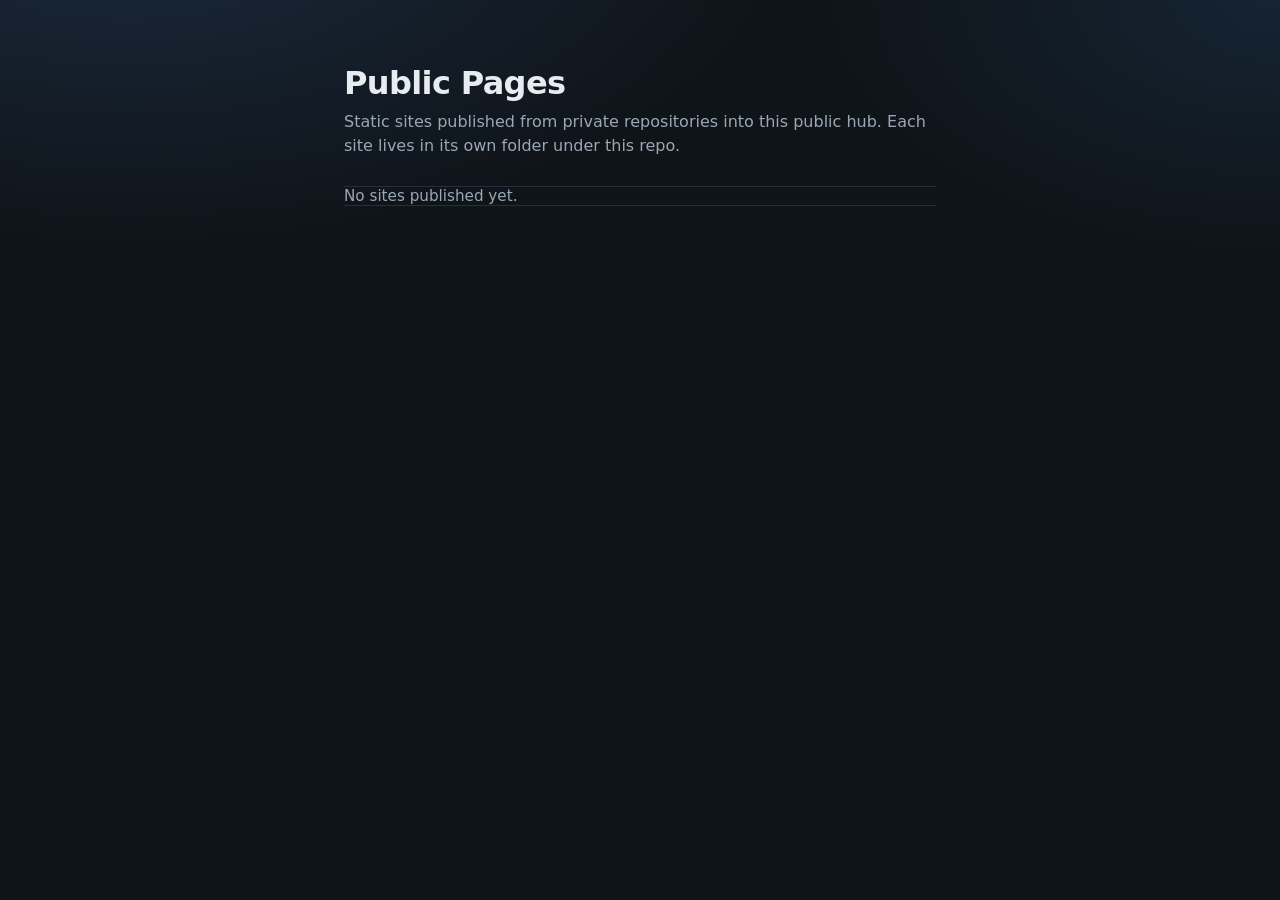
==== index.html @ e18ae78a "Initial public pages hub for GitHub Pages. EOF  Co-authored-by: Cursor <cursoragent@cursor.com>" ====
<!DOCTYPE html>
<html lang="en">
  <head>
    <meta charset="utf-8" />
    <meta name="viewport" content="width=device-width, initial-scale=1" />
    <title>Public Pages</title>
    <style>
      :root {
        --bg: #0f1419;
        --fg: #e7ecf1;
        --muted: #9aa7b5;
        --accent: #3d9cf0;
        --line: #243041;
      }
      * {
        box-sizing: border-box;
      }
      body {
        margin: 0;
        min-height: 100vh;
        font-family: "Segoe UI", system-ui, sans-serif;
        color: var(--fg);
        background:
          radial-gradient(1200px 600px at 10% -10%, #1a2a3d 0%, transparent 55%),
          radial-gradient(900px 500px at 100% 0%, #152433 0%, transparent 50%),
          var(--bg);
      }
      main {
        max-width: 40rem;
        margin: 0 auto;
        padding: 4rem 1.5rem 3rem;
      }
      h1 {
        margin: 0 0 0.5rem;
        font-size: 2rem;
        letter-spacing: -0.02em;
      }
      p {
        margin: 0 0 1.75rem;
        color: var(--muted);
        line-height: 1.5;
      }
      ul {
        list-style: none;
        margin: 0;
        padding: 0;
        border-top: 1px solid var(--line);
      }
      li {
        border-bottom: 1px solid var(--line);
      }
      a {
        display: block;
        padding: 0.9rem 0;
        color: var(--accent);
        text-decoration: none;
      }
      a:hover {
        text-decoration: underline;
      }
      .empty {
        color: var(--muted);
        font-size: 0.95rem;
      }
    </style>
  </head>
  <body>
    <main>
      <h1>Public Pages</h1>
      <p>
        Static sites published from private repositories into this public hub.
        Each site lives in its own folder under this repo.
      </p>
      <ul>
        <!-- CI deploys add folders here; link them as they appear, e.g.:
        <li><a href="./static1/">static1</a></li>
        -->
        <li class="empty">No sites published yet.</li>
      </ul>
    </main>
  </body>
</html>
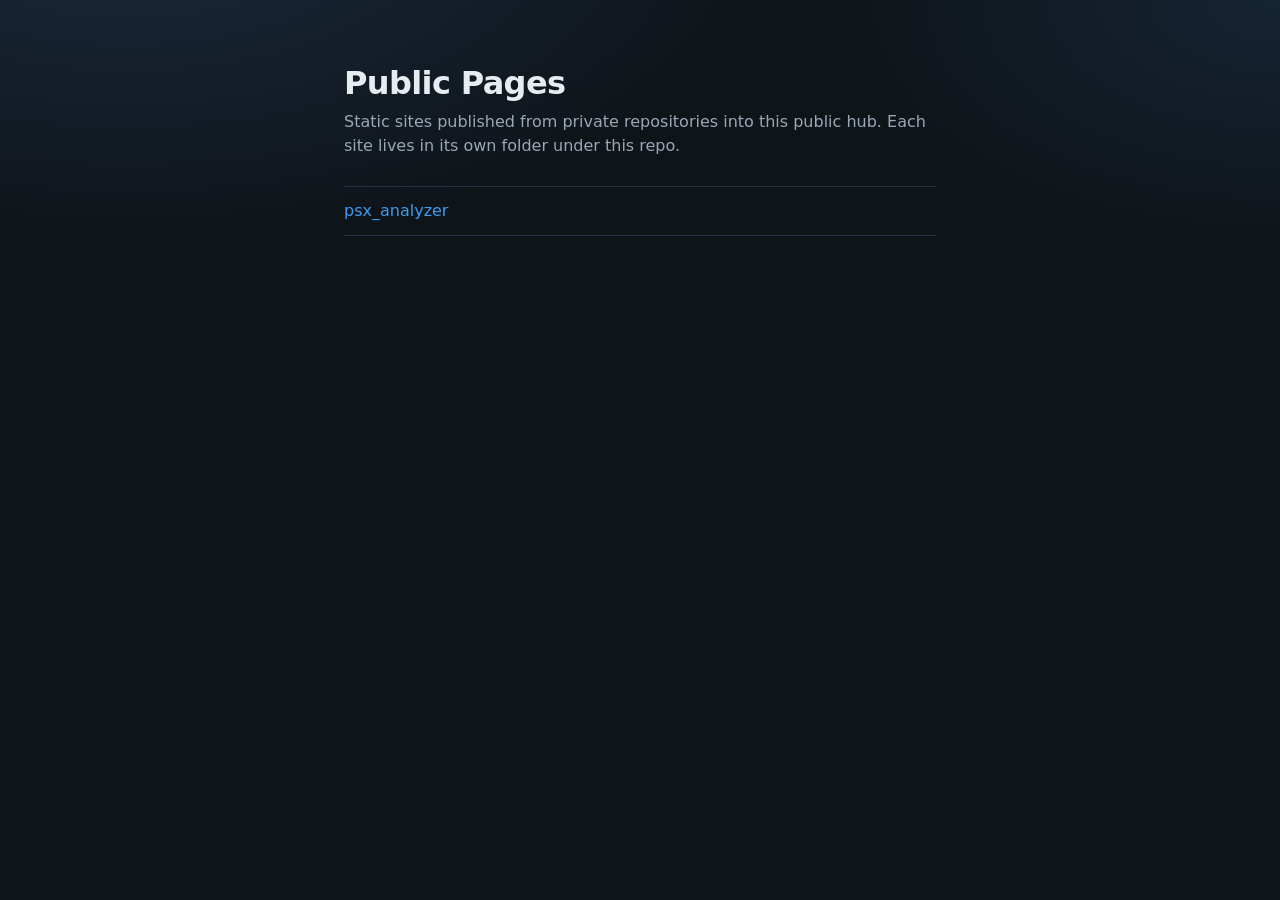
==== commit 2b2683fa: "chore: refresh hub site list" ====
--- a/index.html
+++ b/index.html
@@ -72,10 +72,7 @@
         Each site lives in its own folder under this repo.
       </p>
       <ul>
-        <!-- CI deploys add folders here; link them as they appear, e.g.:
-        <li><a href="./static1/">static1</a></li>
-        -->
-        <li class="empty">No sites published yet.</li>
+        <li><a href="./psx_analyzer/">psx_analyzer</a></li>
       </ul>
     </main>
   </body>
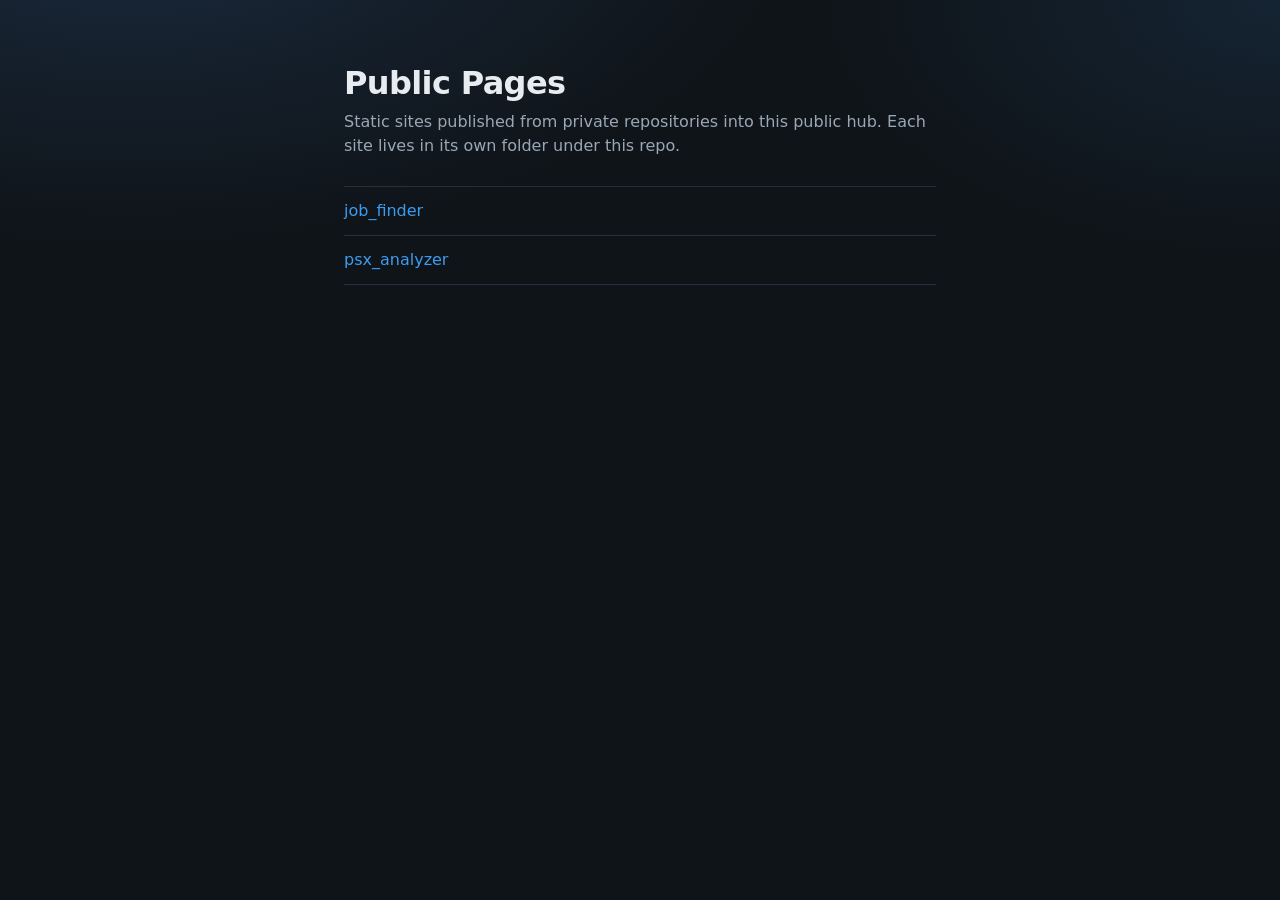
==== commit 84f6bfd1: "chore: refresh hub site list" ====
--- a/index.html
+++ b/index.html
@@ -72,6 +72,7 @@
         Each site lives in its own folder under this repo.
       </p>
       <ul>
+        <li><a href="./job_finder/">job_finder</a></li>
         <li><a href="./psx_analyzer/">psx_analyzer</a></li>
       </ul>
     </main>
